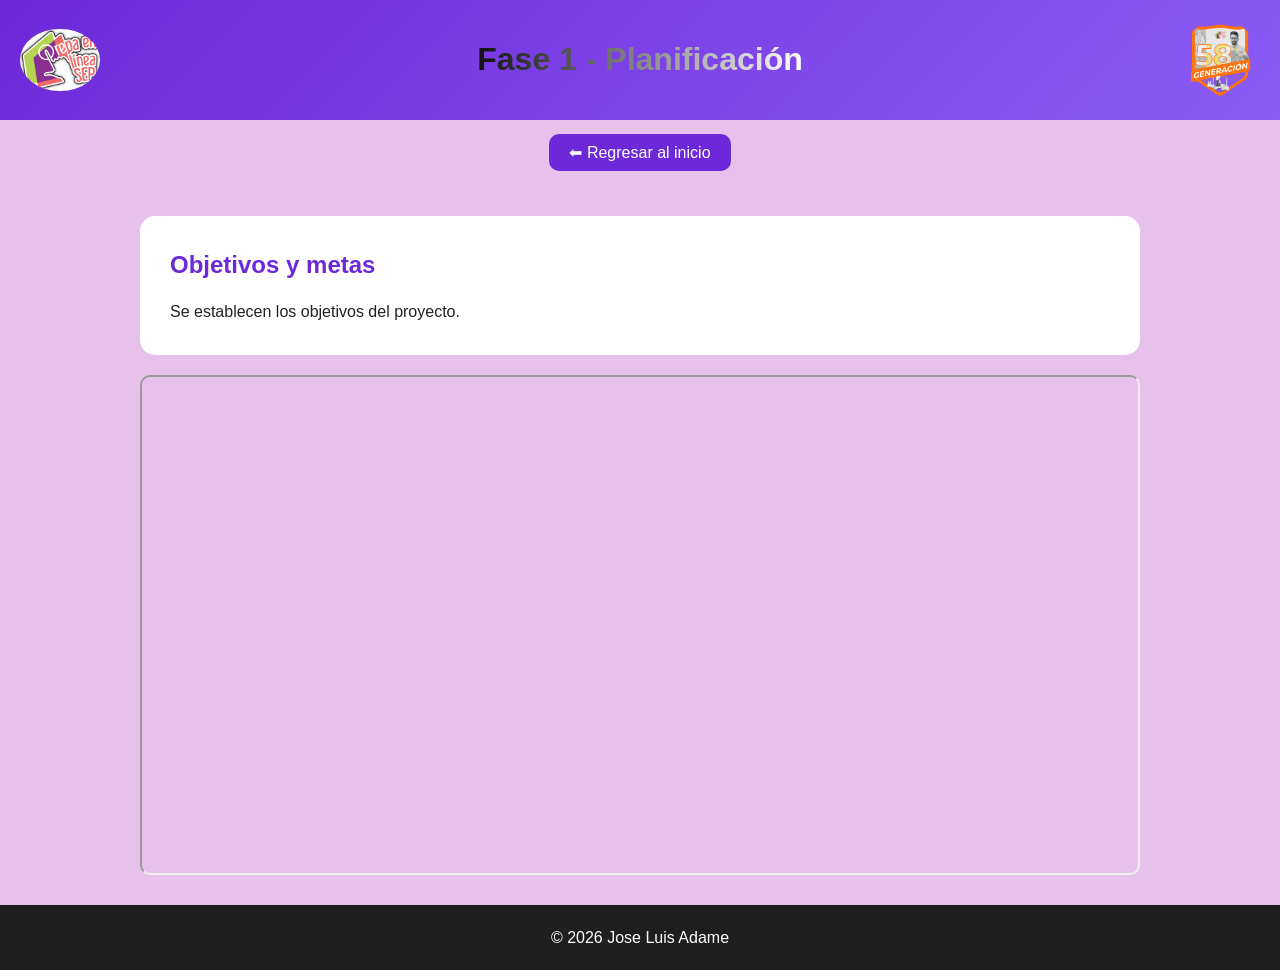
==== fase1.html @ eff70fdc "Add files via upload" ====
<!DOCTYPE html>

<html lang="es">
<head>
    <meta charset="UTF-8">
    <meta name="viewport" content="width=device-width, initial-scale=1.0">
    <title>Fase 1 - Planificación</title>
    <link rel="stylesheet" href="style_fases.css">
</head>

<body>

<header>
    <img src="logo_prepa_en_linea.png">
    <h1>Fase 1 - Planificación</h1>
    <img src="generacion_58.png">
</header>

<div class="volver">
    <a href="index.html">⬅ Regresar al inicio</a>
</div>

<main>
    <section>
        <h2>Objetivos y metas</h2>
        <p>Se establecen los objetivos del proyecto.</p>
    </section>

<div class="contenedor-ppt">
    <iframe src="https://docs.google.com/presentation/d/18anFUTVMIhEZnDt7bEs7BvC8OBHWGw2P/edit"></iframe>
</div>


</main>

<footer>
    <p>&copy; 2026 Jose Luis Adame</p>
</footer>

</body>
</html>
---- style_fases.css ----
*{
margin: 0;
padding: 0;
box-sizing: border-box;
}

html, body {
    height: 100%;
}

main {
    flex: 1;
    display: flex;
    flex-direction: column;
}
body{
    display: flex;
    flex-direction: column;
    min-height: 100vh;
font-family: 'Montserrat', sans-serif;
background: #e7c1eb;
color: #222;
line-height: 1.6;
}

/* =========================
HEADER CON ANIMACIONES
========================= */
header{
display: flex;
justify-content: space-between;
align-items: center;
flex-wrap: wrap;
background: linear-gradient(135deg, #6d28d9, #8b5cf6);
padding: 20px;
color: white;
text-align: center;
}

/* LOGOS ANIMADOS */
header img{
max-width: 80px;
height: auto;
border-radius: 50%;
animation: fadeInDown 1s ease;
}

/* ✨ ANIMACIÓN DE LETRAS DEL HEADER */
header h1{
font-size: 2em;
background: linear-gradient(to right, #111, #fff, #111);
background-clip: text;
-webkit-background-clip: text;
-webkit-text-fill-color: transparent;


background-size: 200% auto;
animation: shine 3s linear infinite, fadeIn 1s ease;


}

/* =========================
BOTÓN REGRESAR
========================= */
.volver{
text-align: center;
margin: 20px;
}

.volver a{
background: #6d28d9;
color: white;
padding: 10px 20px;
border-radius: 10px;
text-decoration: none;
transition: 0.3s;
}

.volver a:hover{
transform: scale(1.05);
background: #5b21b6;
}

/* =========================
MAIN
========================= */
main{
width: 90%;
max-width: 1000px;
margin: 30px auto;
}

/* SECCIONES */
section{
background: white;
padding: 30px;
margin-bottom: 20px;
border-radius: 15px;
animation: fadeInUp 0.8s ease;
}

section h2{
color: #6d28d9;
margin-bottom: 15px;
}

/* =========================
IFRAME RESPONSIVO (SOLUCIÓN CLAVE)
========================= */
iframe{
width: 100%;
border-radius: 10px;
}

/* PPT Y DOCUMENTOS */
.contenedor-ppt iframe{

    width: 100%;
    height: 500px;
    display: block;
}

/* =========================
VIDEO RESPONSIVO REAL
========================= */
.video-container{
position: relative;
width: 100%;
padding-bottom: 56.25%;
height: 0;
margin: 20px auto;
}

.video-container iframe{
position: absolute;
top: 0;
left: 0;
width: 100%;
height: 100%;
}

/* =========================
IMÁGENES RESPONSIVAS
========================= */
.contenedor-img{
display: flex;
justify-content: center;
align-items: center;
}

.contenedor-img img{
width: 100%;
max-width: 700px;
height: auto;
border-radius: 10px;
transition: 0.3s;
}

.contenedor-img img:hover{
transform: scale(1.03);
}

/* =========================
AUDIO
========================= */
.audio-card{
display: flex;
justify-content: center;
align-items: center;
gap: 20px;
flex-wrap: wrap;
}

.play-button{
padding: 10px 20px;
background: #6d28d9;
color: white;
border: none;
border-radius: 10px;
cursor: pointer;
transition: 0.3s;
}

.play-button:hover{
transform: scale(1.1);
}

/* =========================
FOOTER
========================= */
footer{
background: #1f1f1f;
color: white;
text-align: center;
padding: 20px;

}

/* =========================
ANIMACIONES
========================= */
@keyframes shine{
to { background-position: 200% center; }
}

@keyframes fadeIn{
from { opacity: 0; }
to { opacity: 1; }
}

@keyframes fadeInDown{
from { transform: translateY(-20px); opacity: 0; }
to { transform: translateY(0); opacity: 1; }
}

@keyframes fadeInUp{
from { transform: translateY(20px); opacity: 0; }
to { transform: translateY(0); opacity: 1; }
}

/* =========================
RESPONSIVE
========================= */
@media (max-width: 768px){


header{
    flex-direction: column;
    gap: 10px;
}

header h1{
    font-size: 1.4em;
}

.contenedor-ppt iframe{
    height: 300px;
}

section{
    padding: 20px;
}


}
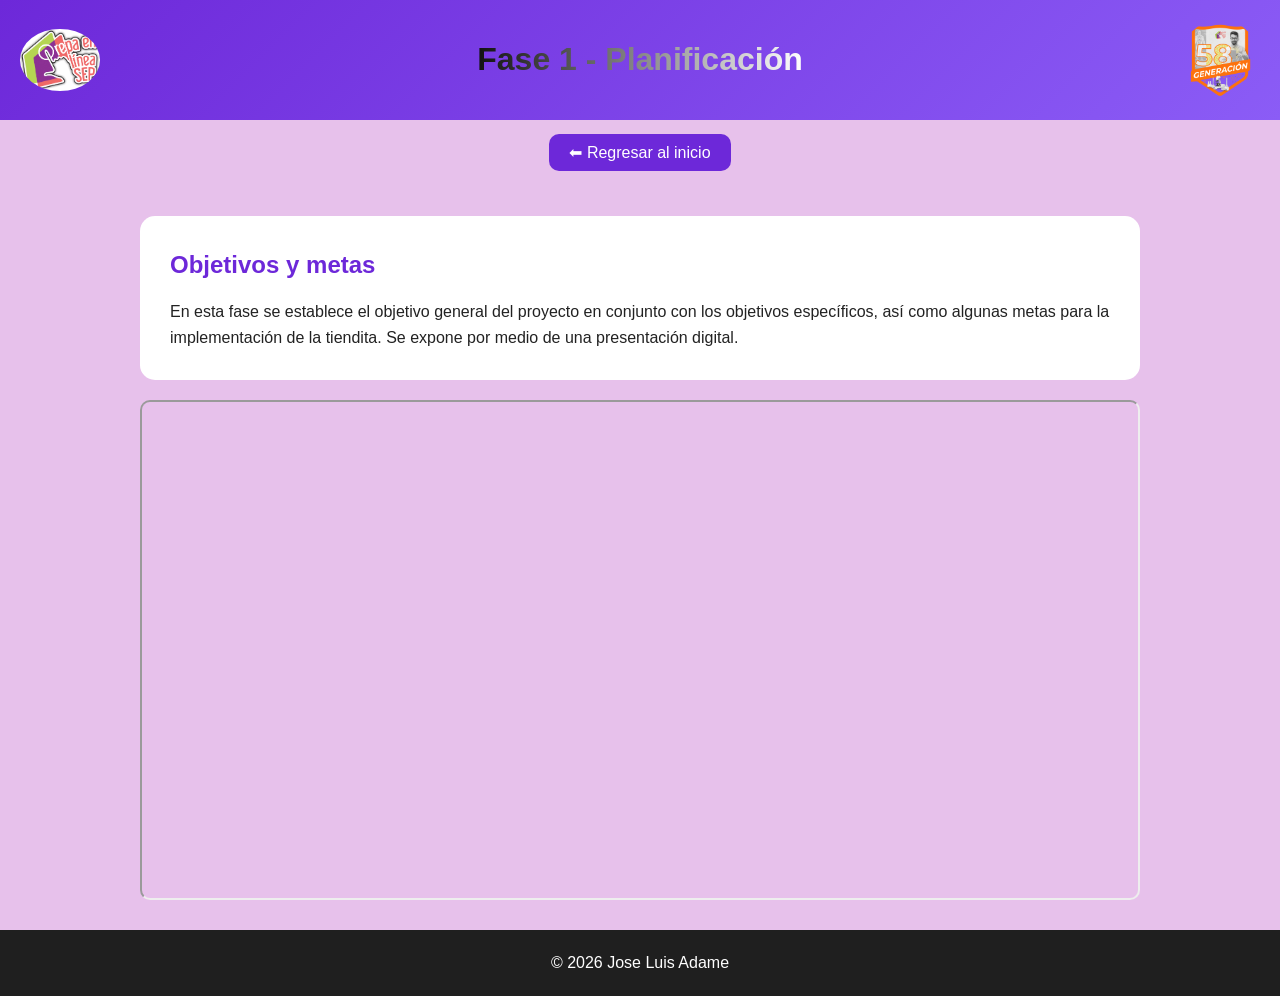
==== commit 26dbc38e: "Update fase1.html Cambios en la descripcion de fase1" ====
--- a/fase1.html
+++ b/fase1.html
@@ -23,7 +23,7 @@
 <main>
     <section>
         <h2>Objetivos y metas</h2>
-        <p>Se establecen los objetivos del proyecto.</p>
+        <p>En esta fase se establece el objetivo general del proyecto en conjunto con los objetivos específicos, así como algunas metas para la implementación de la tiendita. Se expone por medio de una presentación digital.</p>
     </section>
 
 <div class="contenedor-ppt">
